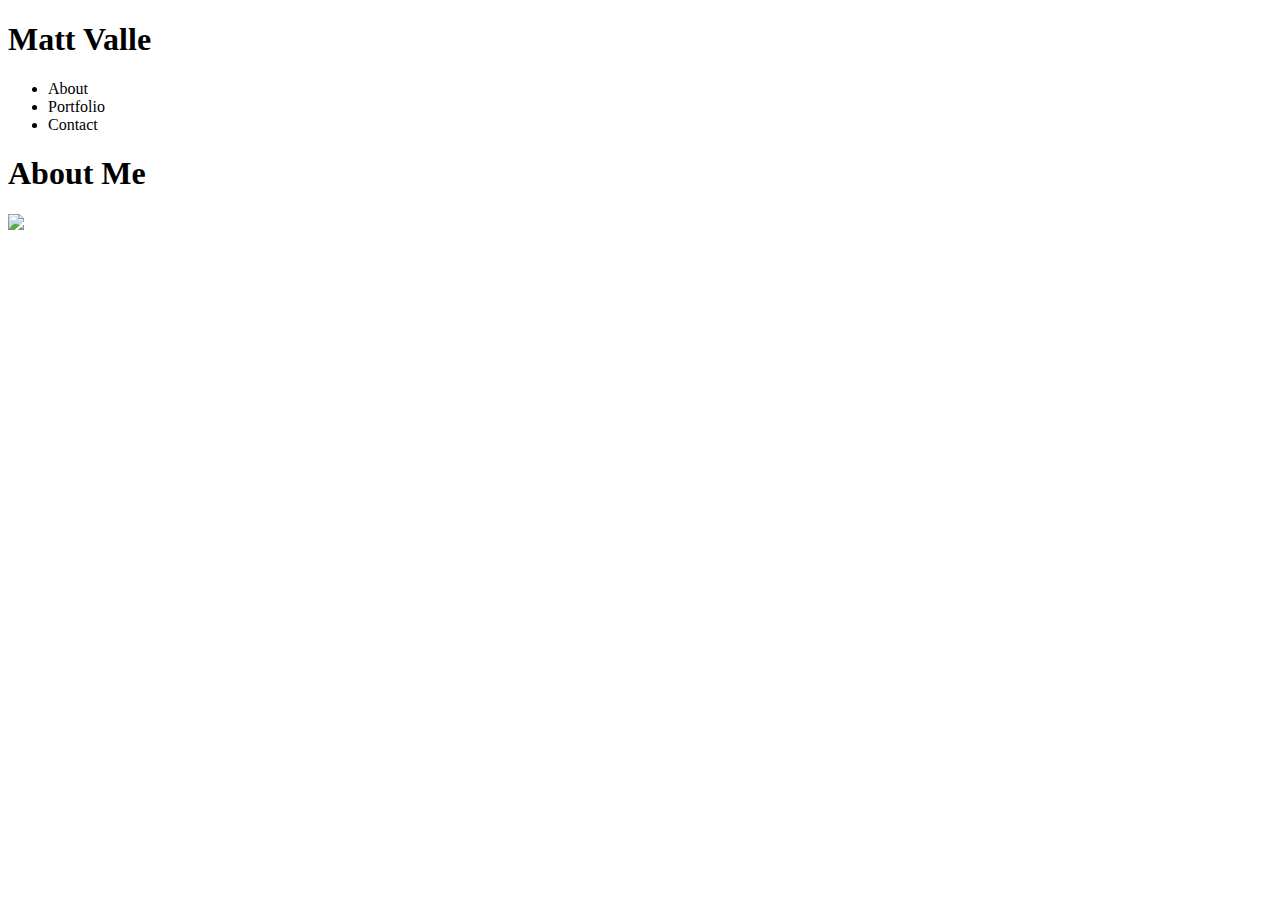
==== index.html @ ef66776b "initial site files" ====
<!DOCTYPE html>
<html lang="en">
<head>
    <meta charset="UTF-8">
    <meta name="viewport" content="width=device-width, initial-scale=1.0">
    <meta http-equiv="X-UA-Compatible" content="ie=edge">
    <title>Matt's Portfolio</title>
    <h1>Matt Valle</h1>
    <ul>
        <li>About</li>
        <li>Portfolio</li>
        <li>Contact</li>
    </ul>
</head>
<body>
    <h1>About Me</h1>
    <img src="/Users/matt/week_1_portfolio/assets/images/me.jpg">
    
    
</body>
</html>
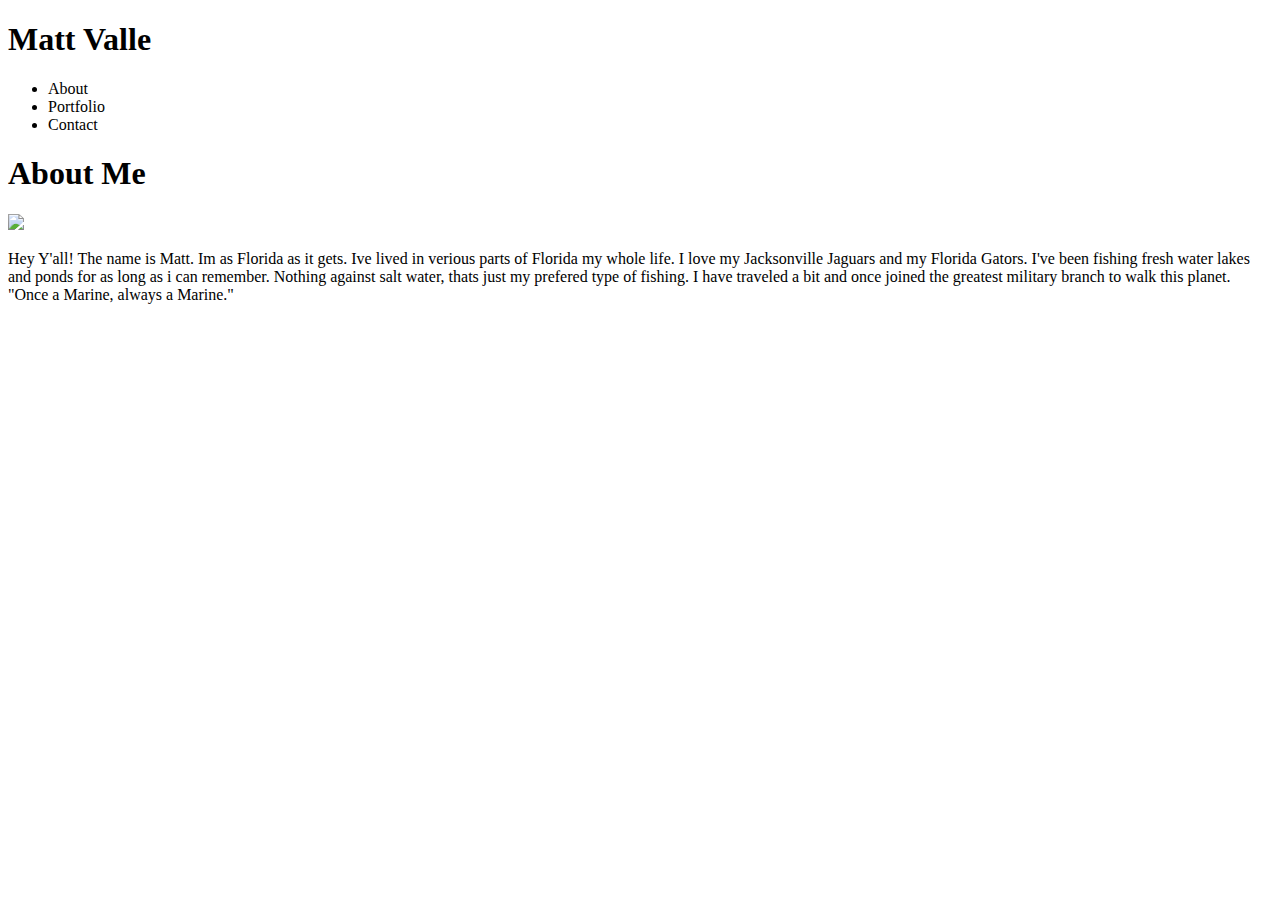
==== commit d89655c0: "initial site files" ====
--- a/index.html
+++ b/index.html
@@ -15,6 +15,14 @@
 <body>
     <h1>About Me</h1>
     <img src="/Users/matt/week_1_portfolio/assets/images/me.jpg">
+    <p>Hey Y'all! The name is Matt. Im as Florida as it gets. Ive lived in verious parts of 
+        Florida my whole life. I love my Jacksonville Jaguars and my Florida Gators. I've been 
+        fishing fresh water lakes and ponds for as long as i can remember. 
+        
+        Nothing against salt water, thats just my prefered type of fishing. 
+        I have traveled a bit and once joined the greatest military branch to walk this planet. 
+        "Once a Marine, always a Marine."
+    </p>
     
     
 </body>
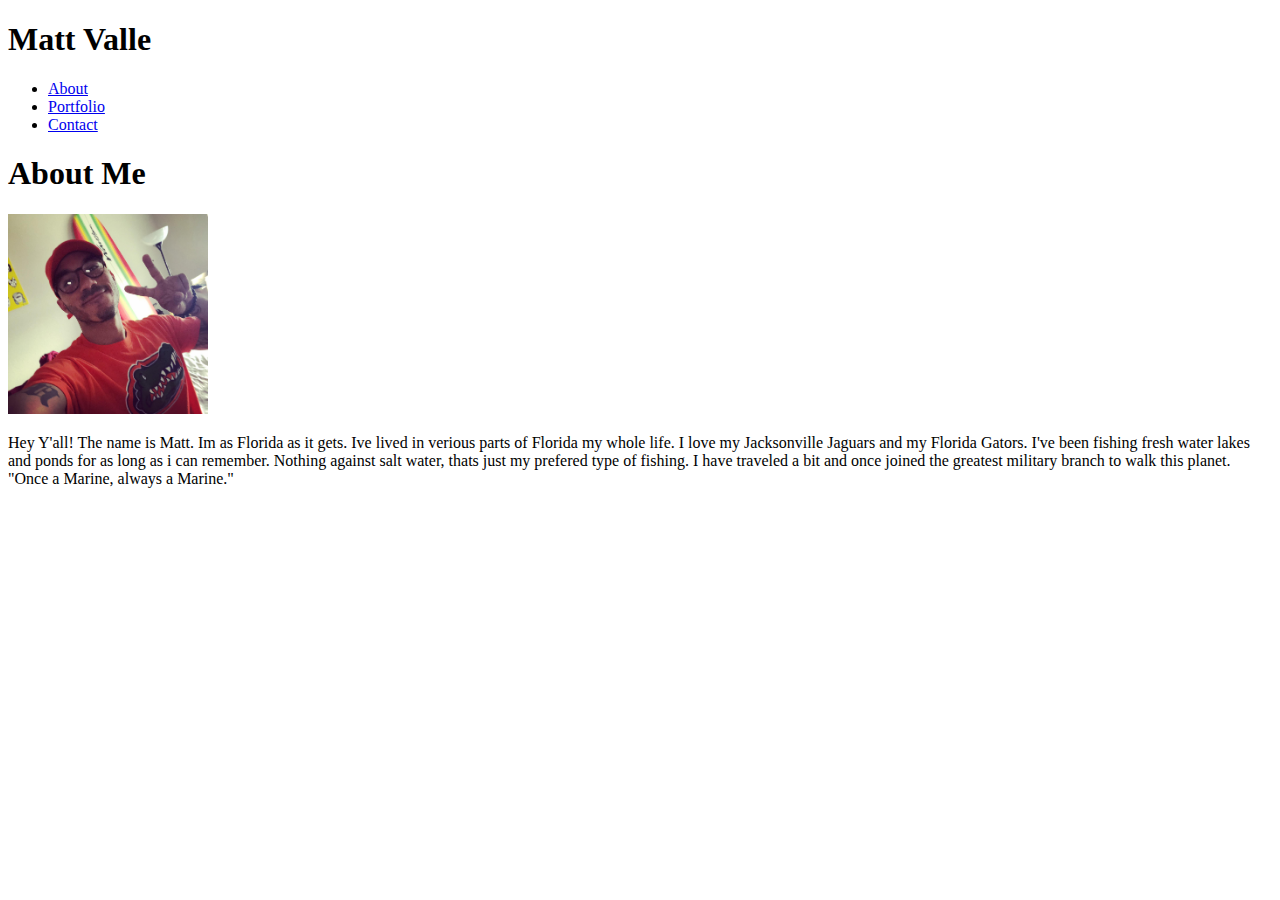
==== commit a3d04967: "initial site files" ====
--- a/index.html
+++ b/index.html
@@ -5,17 +5,17 @@
     <meta name="viewport" content="width=device-width, initial-scale=1.0">
     <meta http-equiv="X-UA-Compatible" content="ie=edge">
     <title>Matt's Portfolio</title>
-    <h1>Matt Valle</h1>
-    <ul>
-        <li>About</li>
-        <li>Portfolio</li>
-        <li>Contact</li>
+    <h1 class="name">Matt Valle</h1>
+    <ul class="nav">
+        <li><a href = "index.html" target = "_self">About</a></li>
+        <li><a href = "portfolio.html" target = "_self">Portfolio</a></li>
+        <li><a href = "contact.html" target = "_self">Contact</a></li>
     </ul>
 </head>
 <body>
-    <h1>About Me</h1>
-    <img src="/Users/matt/week_1_portfolio/assets/images/me.jpg">
-    <p>Hey Y'all! The name is Matt. Im as Florida as it gets. Ive lived in verious parts of 
+    <h1 class="aboutme">About Me</h1>
+    <img src="./assets/images/me.jpg" width="200px" height="200px">
+    <p class="paragraph">Hey Y'all! The name is Matt. Im as Florida as it gets. Ive lived in verious parts of 
         Florida my whole life. I love my Jacksonville Jaguars and my Florida Gators. I've been 
         fishing fresh water lakes and ponds for as long as i can remember. 
         
@@ -26,4 +26,5 @@
     
     
 </body>
-</html>+</html>
+
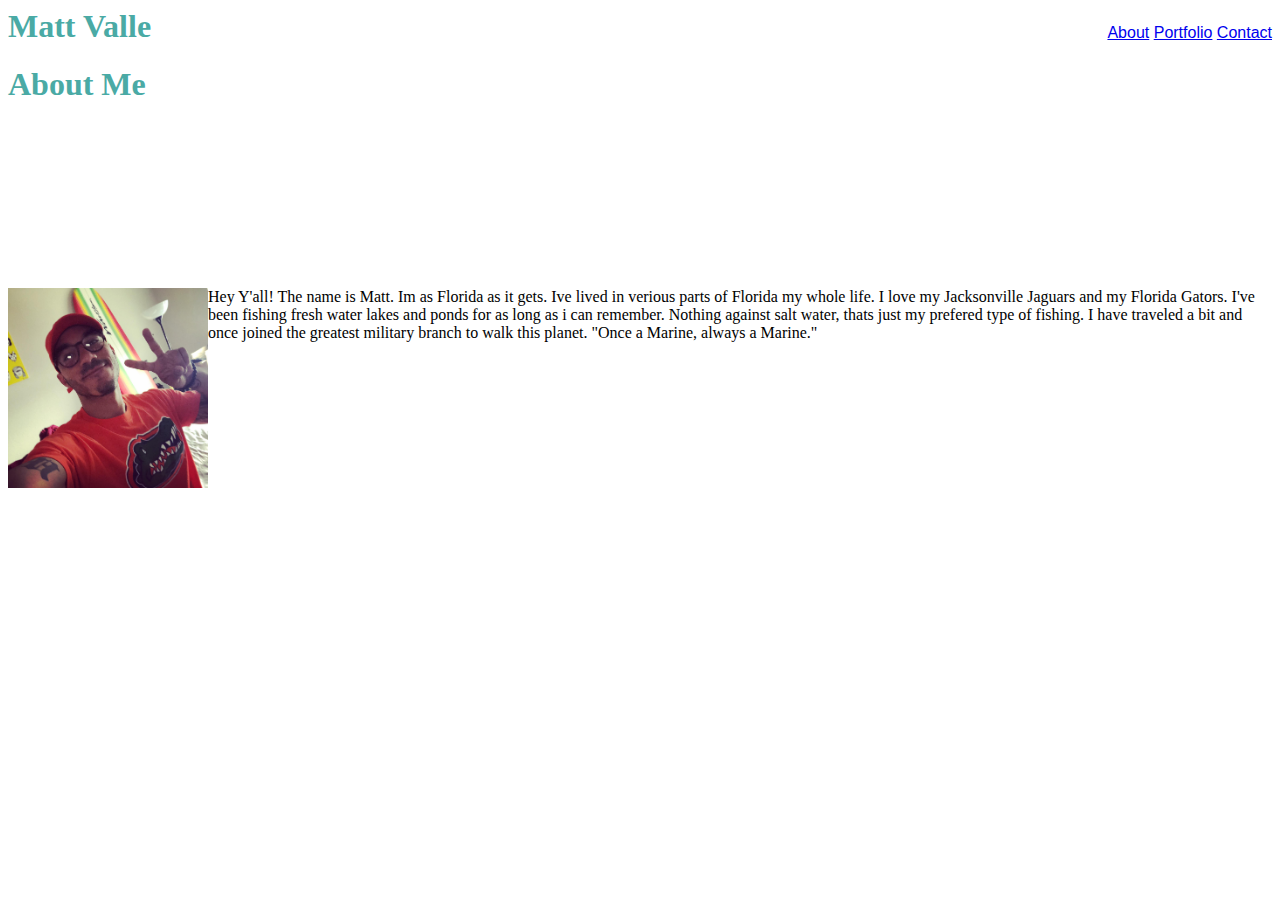
==== commit 95f01302: "more css" ====
--- a/index.html
+++ b/index.html
@@ -5,16 +5,21 @@
     <meta name="viewport" content="width=device-width, initial-scale=1.0">
     <meta http-equiv="X-UA-Compatible" content="ie=edge">
     <title>Matt's Portfolio</title>
-    <h1 class="name">Matt Valle</h1>
+    <link rel="stylesheet" href="./assets/css/style.css">
+    <div id="top">
+    <h1>Matt Valle</h1>
     <ul class="nav">
         <li><a href = "index.html" target = "_self">About</a></li>
         <li><a href = "portfolio.html" target = "_self">Portfolio</a></li>
         <li><a href = "contact.html" target = "_self">Contact</a></li>
     </ul>
+    </div>
 </head>
 <body>
     <h1 class="aboutme">About Me</h1>
+    <div class="pic">
     <img src="./assets/images/me.jpg" width="200px" height="200px">
+    </div>
     <p class="paragraph">Hey Y'all! The name is Matt. Im as Florida as it gets. Ive lived in verious parts of 
         Florida my whole life. I love my Jacksonville Jaguars and my Florida Gators. I've been 
         fishing fresh water lakes and ponds for as long as i can remember. 
--- a/assets/css/style.css
+++ b/assets/css/style.css
@@ -0,0 +1,36 @@
+
+    
+
+h1 {
+    color:#4aaaa5; 
+    height: 200px;
+    width: 50%;
+    font-family: 'Georgia', Times, Times New Roman, serif;
+}
+
+.pic {
+    float: left;
+}
+
+ul {
+    display: inline-block;
+    float: right;
+    font-family: 'Arial', 'Helvetica Neue', Helvetica, sans-serif;
+}
+
+li{
+    list-style: none ;
+    display: inline;
+}
+
+#top{
+    margin:0px;
+    padding:0px;
+    width:100%;
+    }
+    #top h1{
+    display:inline;
+    }
+    #top ul li{
+    display:inline;
+    }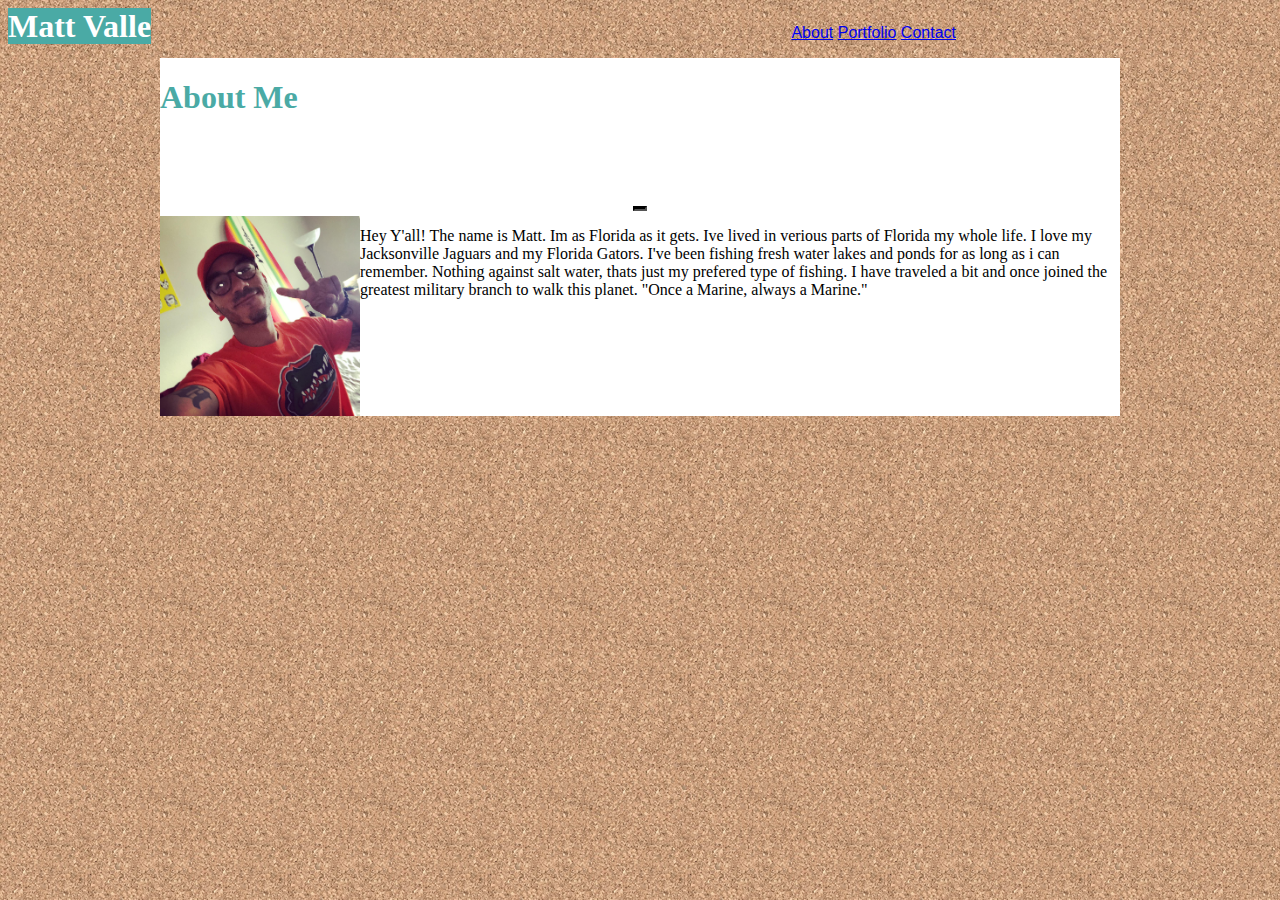
==== commit 263eb403: "more css" ====
--- a/index.html
+++ b/index.html
@@ -15,11 +15,13 @@
     </ul>
     </div>
 </head>
+
+
 <body>
+    <div id="meat">
     <h1 class="aboutme">About Me</h1>
-    <div class="pic">
+    <hr>
     <img src="./assets/images/me.jpg" width="200px" height="200px">
-    </div>
     <p class="paragraph">Hey Y'all! The name is Matt. Im as Florida as it gets. Ive lived in verious parts of 
         Florida my whole life. I love my Jacksonville Jaguars and my Florida Gators. I've been 
         fishing fresh water lakes and ponds for as long as i can remember. 
@@ -28,6 +30,7 @@
         I have traveled a bit and once joined the greatest military branch to walk this planet. 
         "Once a Marine, always a Marine."
     </p>
+    </div>
     
     
 </body>
--- a/assets/css/style.css
+++ b/assets/css/style.css
@@ -1,14 +1,19 @@
+body {
+    background-image: url("../images/cork-board.png");
+}
 
-    
+
 
 h1 {
     color:#4aaaa5; 
-    height: 200px;
-    width: 50%;
+    height: 100px;
+    width: 15%;
     font-family: 'Georgia', Times, Times New Roman, serif;
+    display: inline-block;
+
 }
 
-.pic {
+#meat img {
     float: left;
 }
 
@@ -26,11 +31,41 @@
 #top{
     margin:0px;
     padding:0px;
-    width:100%;
+    width:75%;
     }
-    #top h1{
+
+#top h1{
+    margin-left: auto;
+    margin-right: auto;
+    color: white;
+    background-color: #4aaaa5;
+    text-align: center;
+    display: inline;
+
+}
+#top ul li{
     display:inline;
     }
-    #top ul li{
-    display:inline;
-    }+
+#meat {
+  width: 960px;
+  padding: 0px;
+  color: black
+  border: 0px solid white;
+  background-color: white ;
+  margin-left: auto;
+  margin-right: auto;
+  overflow: hidden;
+    }
+
+    hr {
+        width: 1%;
+        height: 1px;
+        background-color:black;
+        margin-right: auto;
+        margin-left: auto;
+        margin-top: 5px;
+        margin-bottom: 5px;
+        border-width: 2px;
+        border-color: black;
+        }